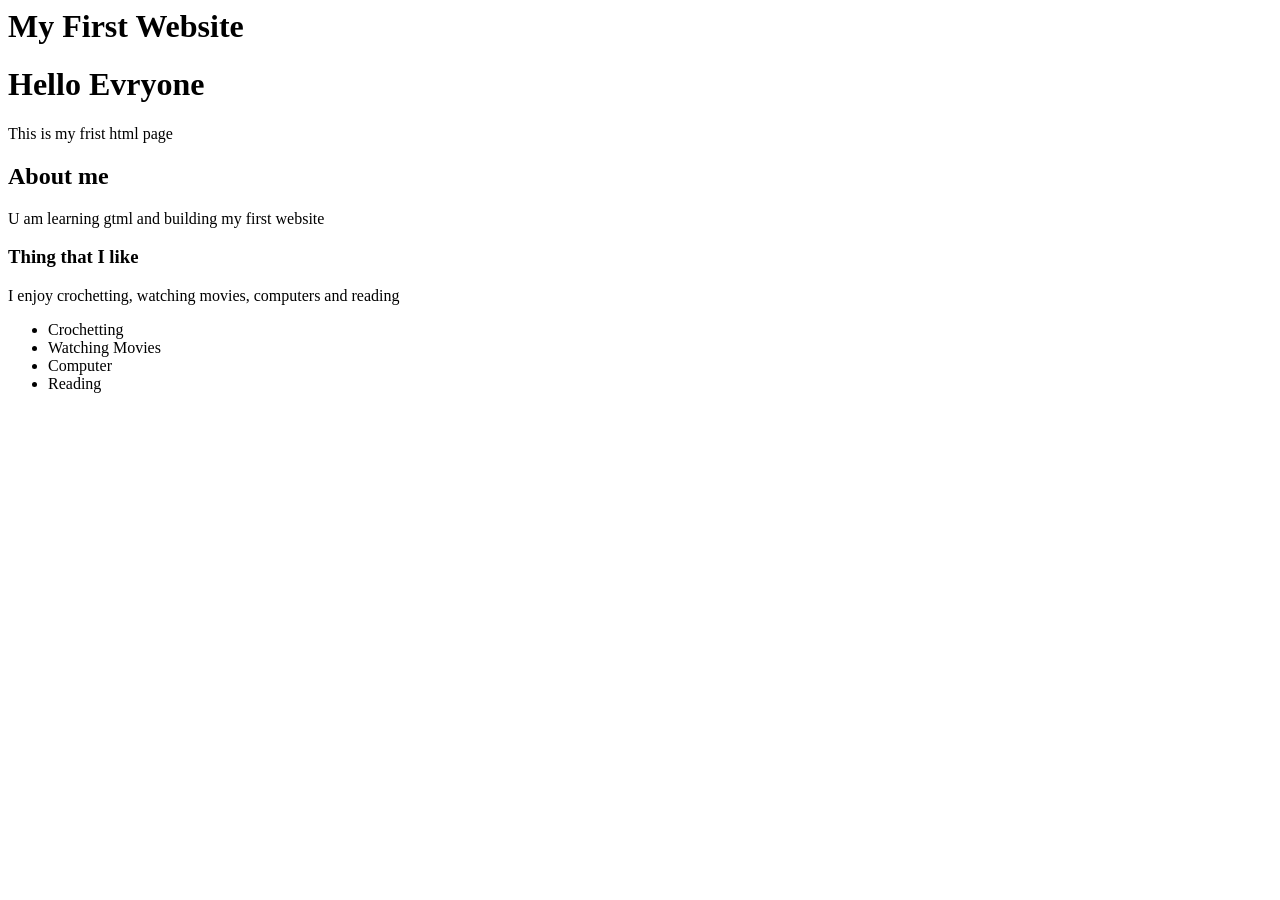
==== index.html @ 0d91012a "Add personal information and hobbies to index.html Added sections about personal interests and hobbi" ====
<DOCTYPE html>
  <html>
    <head>
      <h1>My First Website</h1>
    </head>
    <body>
      <h1>Hello Evryone</h1>
      <p>This is my frist html page</p>
      <h2>About me</h2>
      <p>U am learning gtml and building my first website</p>
      <h3> Thing that I like</h3>
      <p> I enjoy crochetting, watching movies, computers and reading</p>
      <ul>
        <li>Crochetting</li>
        <li>Watching Movies</li>
        <li>Computer</li>
        <li>Reading</li>
      </ul>
    </body>
  </html>
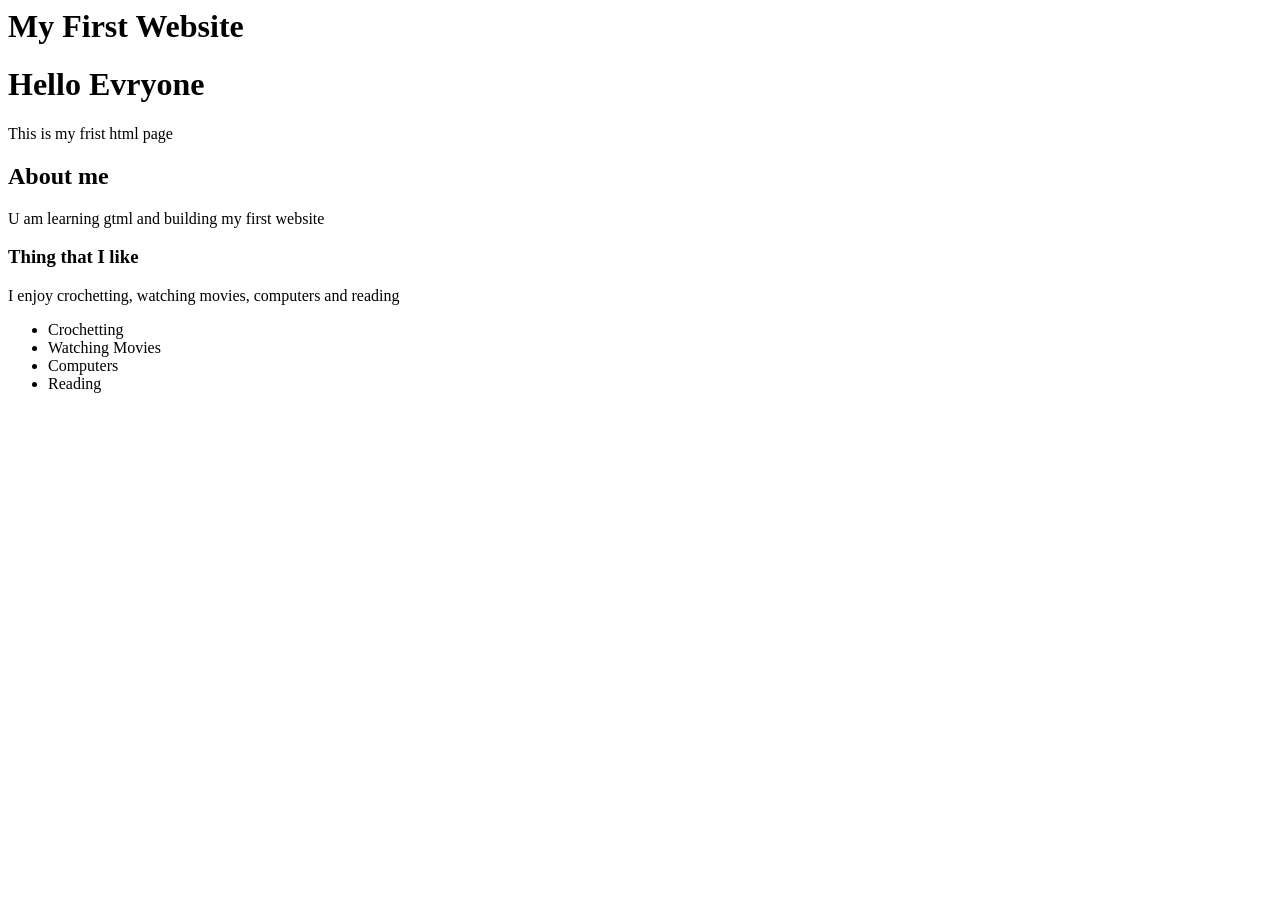
==== commit bf01915d: "Fix spelling of 'Computer' to 'Computers'" ====
--- a/index.html
+++ b/index.html
@@ -13,7 +13,7 @@
       <ul>
         <li>Crochetting</li>
         <li>Watching Movies</li>
-        <li>Computer</li>
+        <li>Computers</li>
         <li>Reading</li>
       </ul>
     </body>
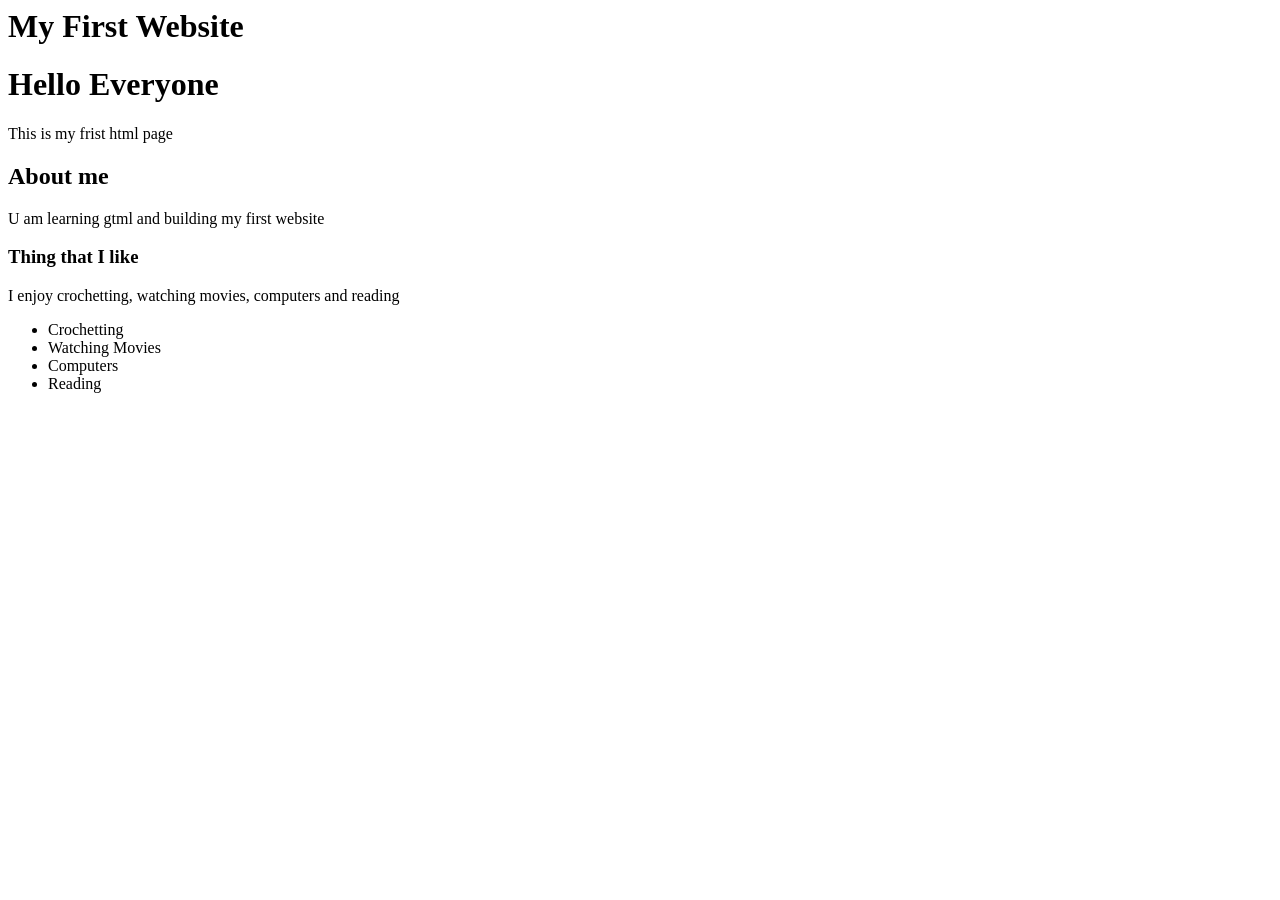
==== commit c50243d9: "Fix typo in greeting header" ====
--- a/index.html
+++ b/index.html
@@ -4,7 +4,7 @@
       <h1>My First Website</h1>
     </head>
     <body>
-      <h1>Hello Evryone</h1>
+      <h1>Hello Everyone</h1>
       <p>This is my frist html page</p>
       <h2>About me</h2>
       <p>U am learning gtml and building my first website</p>
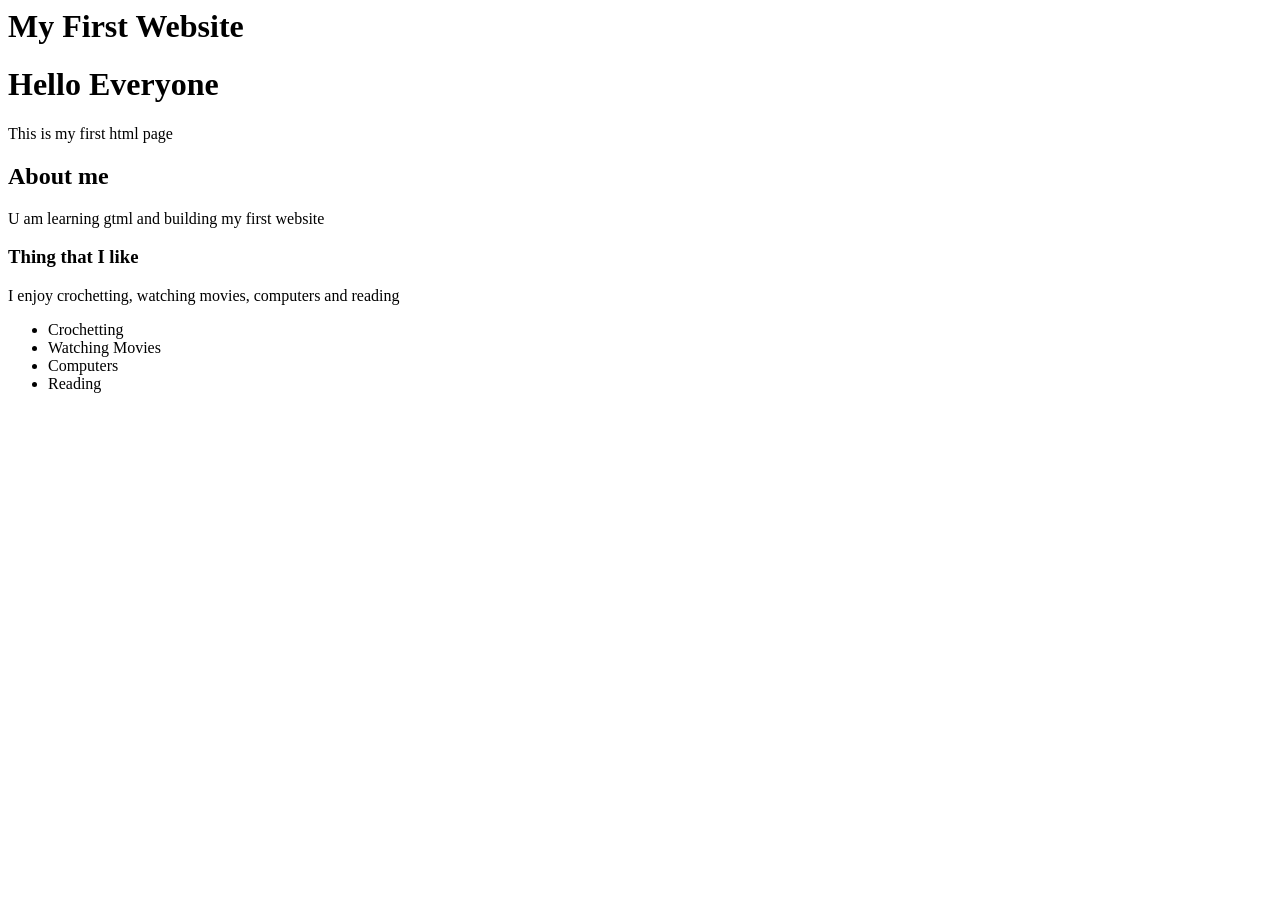
==== commit 04772beb: "Fix typo in paragraph text" ====
--- a/index.html
+++ b/index.html
@@ -5,7 +5,7 @@
     </head>
     <body>
       <h1>Hello Everyone</h1>
-      <p>This is my frist html page</p>
+      <p>This is my first html page</p>
       <h2>About me</h2>
       <p>U am learning gtml and building my first website</p>
       <h3> Thing that I like</h3>
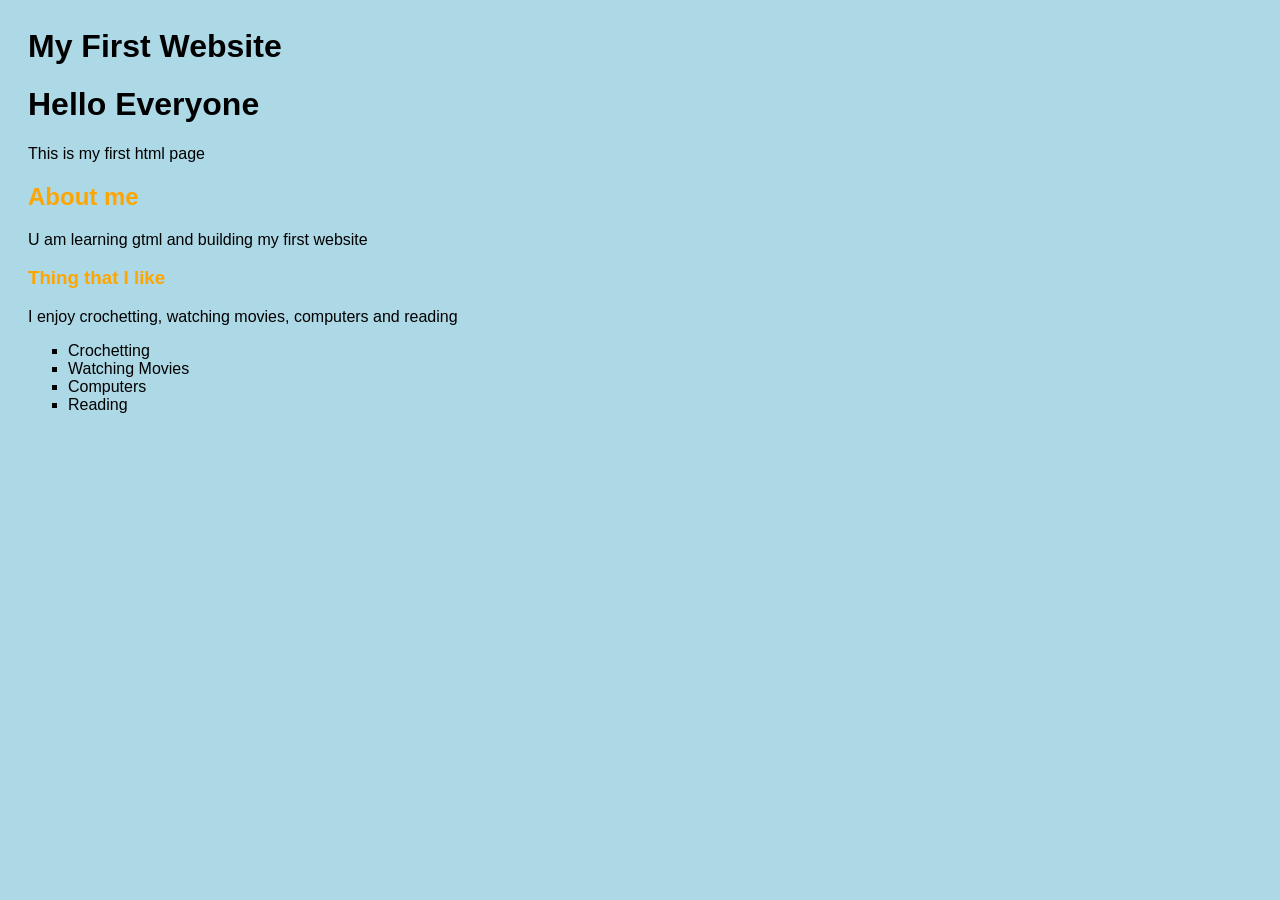
==== commit a8582358: "Add link to external stylesheet in index.html" ====
--- a/index.html
+++ b/index.html
@@ -2,6 +2,7 @@
   <html>
     <head>
       <h1>My First Website</h1>
+        <link rel="stylesheet" href="style.css">
     </head>
     <body>
       <h1>Hello Everyone</h1>
--- a/style.css
+++ b/style.css
@@ -0,0 +1,14 @@
+body {
+  font-family: Arial, sans-serif;
+  background-color: lightblue; 
+  padding:20px;
+}
+h1 {
+  color: black;
+}
+h2,h3 {
+  color: orange;
+}
+ul {
+  list-style-type: square;
+}
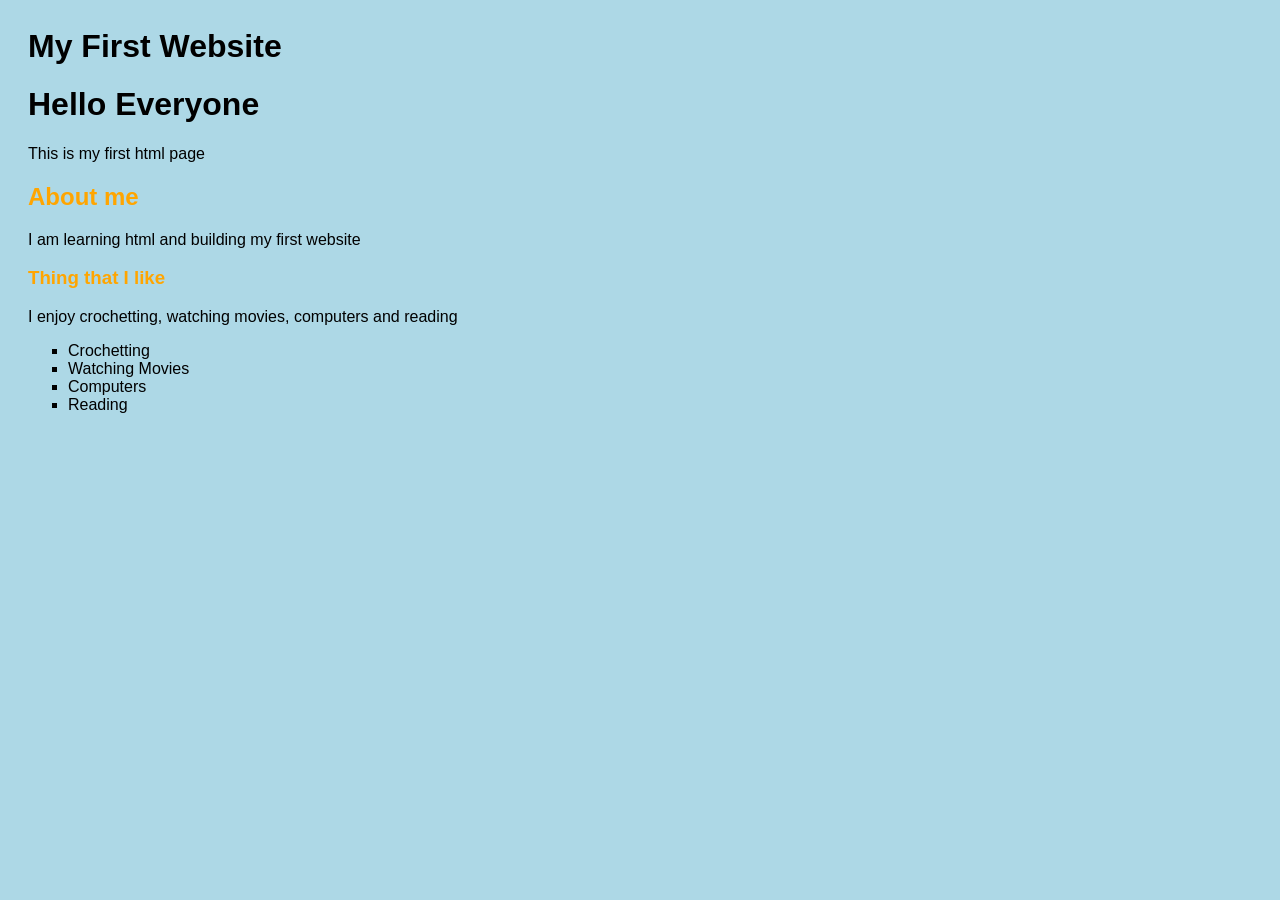
==== commit 42a00044: "Fix typo in HTML content" ====
--- a/index.html
+++ b/index.html
@@ -8,7 +8,7 @@
       <h1>Hello Everyone</h1>
       <p>This is my first html page</p>
       <h2>About me</h2>
-      <p>U am learning gtml and building my first website</p>
+      <p>I am learning html and building my first website</p>
       <h3> Thing that I like</h3>
       <p> I enjoy crochetting, watching movies, computers and reading</p>
       <ul>
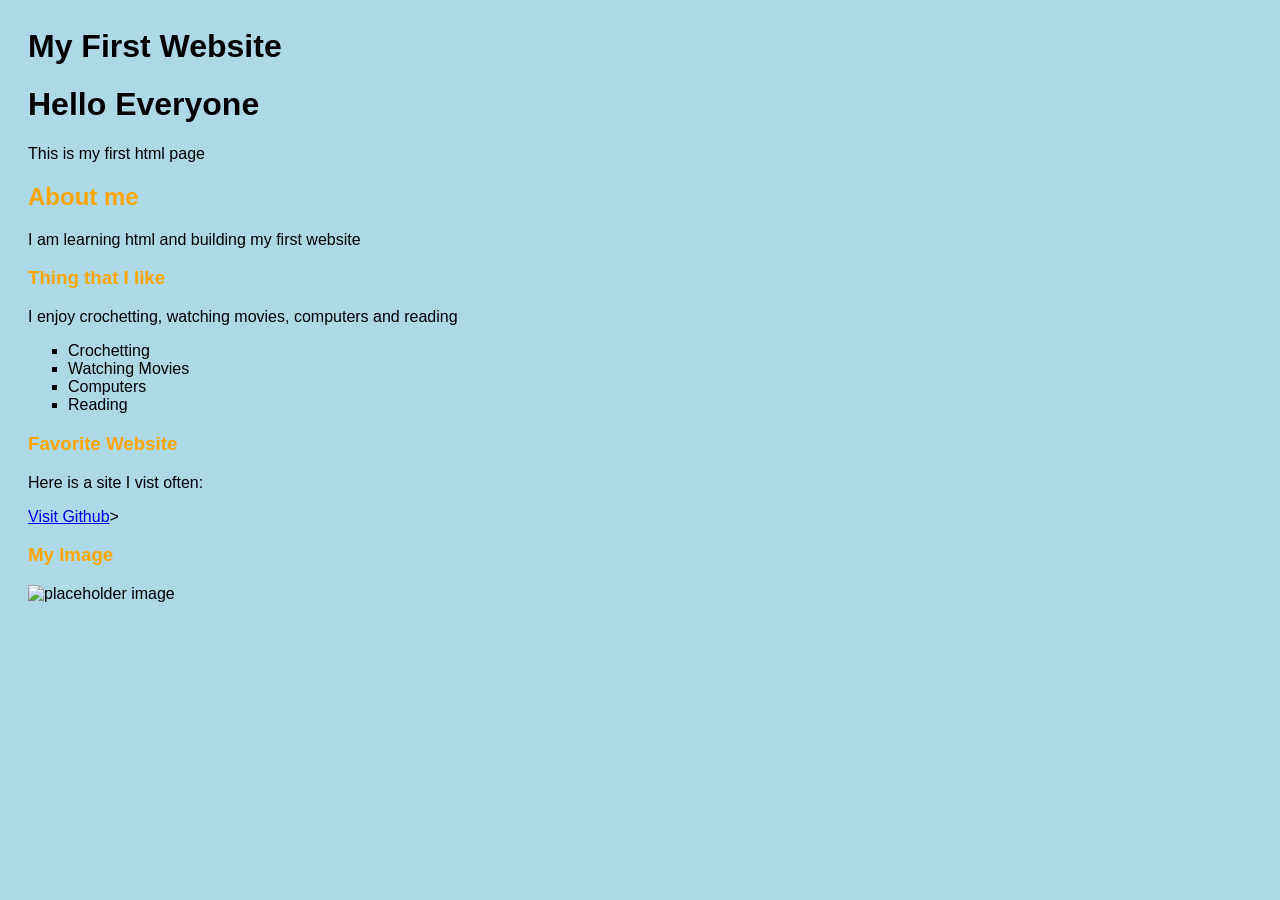
==== commit af8b9408: "Update index.html" ====
--- a/index.html
+++ b/index.html
@@ -19,3 +19,8 @@
       </ul>
     </body>
   </html>
+<h3> Favorite Website</h3>
+<p> Here is a site I vist often: </p>
+<a href="https://github.com" target="_blank">Visit Github</a>>
+  <h3>My Image</h3>
+  <img src="https://via.placeholder.com/200" alt="placeholder image">
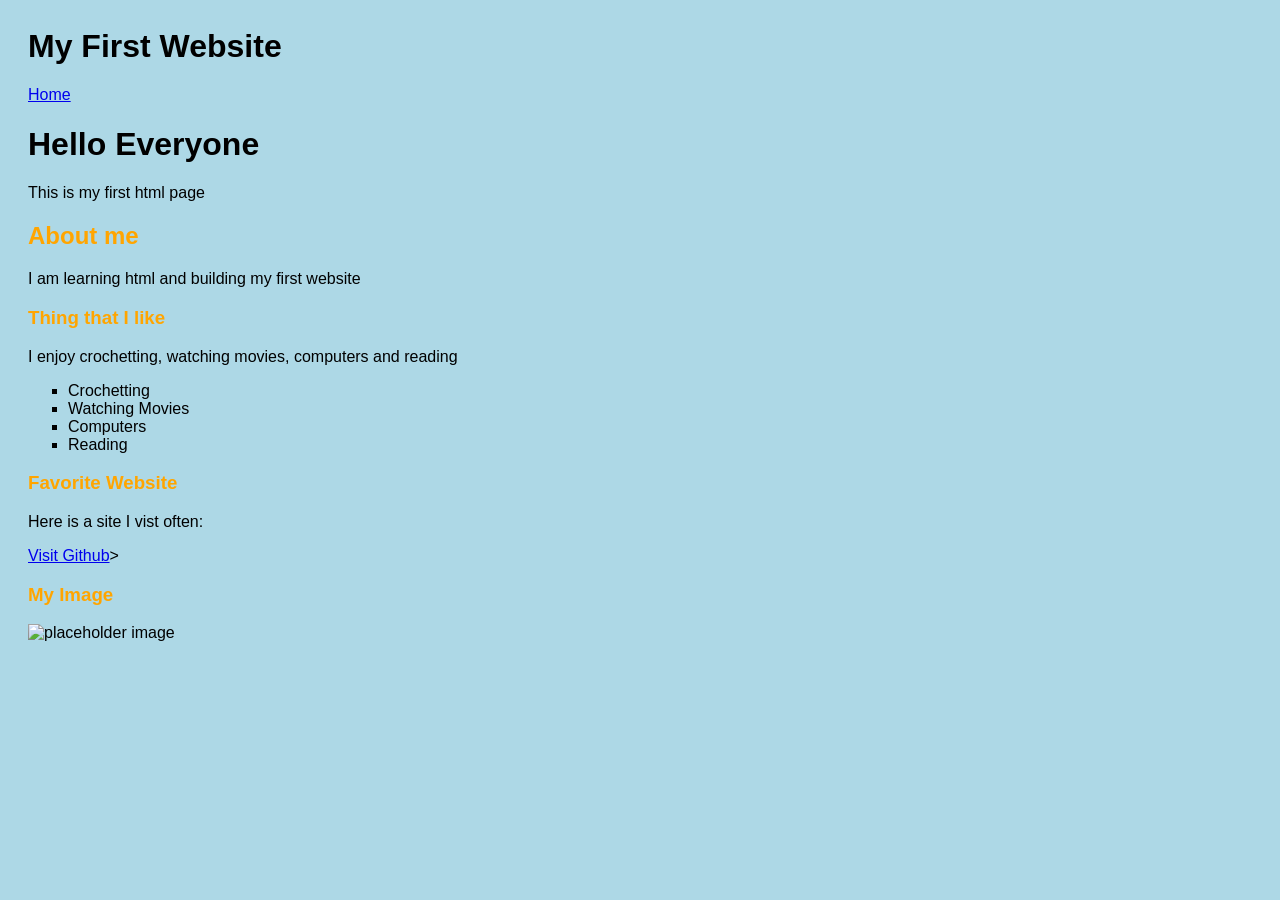
==== commit 3b18076c: "Add navigation menu to index.html" ====
--- a/index.html
+++ b/index.html
@@ -5,6 +5,9 @@
         <link rel="stylesheet" href="style.css">
     </head>
     <body>
+      <nav>
+        <a href="index.html">Home</a>
+      </nav>
       <h1>Hello Everyone</h1>
       <p>This is my first html page</p>
       <h2>About me</h2>
